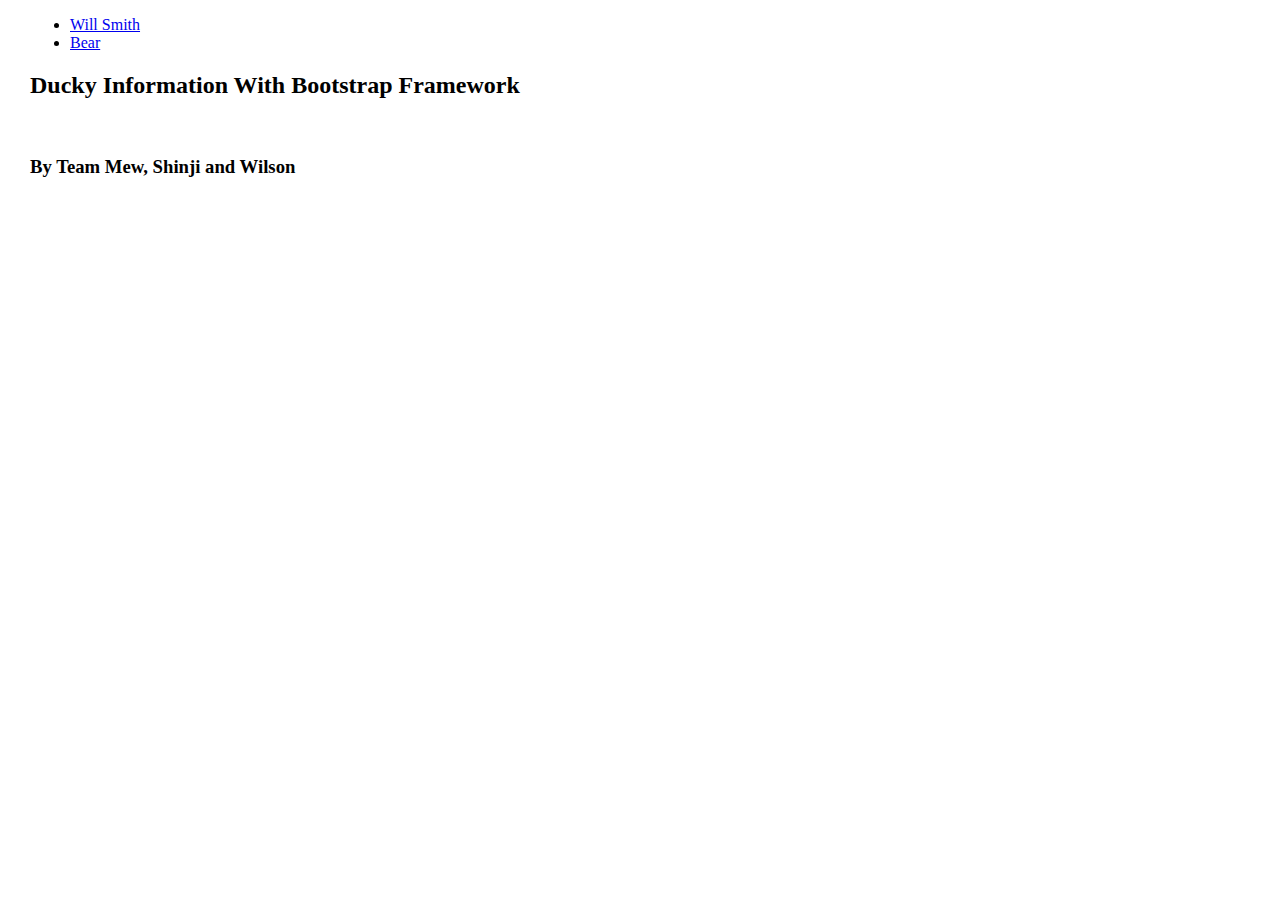
==== 24_bt_Mew_kusakabeS-machW/index.html @ 6bf61c40 "started ducky info stuff" ====
<!doctype html>
<html lang="en">
  <head>
    <meta charset="utf-8">
    <meta name="viewport" content="width=device-width, initial-scale=1">
    <title>Mews: Shinji and Wilson Bootstrap Ducky Info</title>
    <link href="https://cdn.jsdelivr.net/npm/bootstrap@5.2.3/dist/css/bootstrap.min.css" rel="stylesheet" integrity="sha384-rbsA2VBKQhggwzxH7pPCaAqO46MgnOM80zW1RWuH61DGLwZJEdK2Kadq2F9CUG65" crossorigin="anonymous">
    <!-- <link href="style.css" rel="stylesheet"> -->
  </head>
  <body style="margin: 0px 30px 30px 30px">
    <nav class="navbar navbar-expand-lg navbar-dark bg-dark">
        <div class="collapse navbar-collapse" id="navbarSupportedContent">
            <ul class="navbar-nav mr-auto">
                <li class="nav-item">
                  <a class="nav-link" href="#ws">Will Smith</a>
                </li>
                <li class="nav-item">
                  <a class="nav-link" href="#bear">Bear</a>
                </li>
              </ul>
        </div>
    </nav>
    <div class="container-sm bg-light text-center" >
        <h2>Ducky Information With Bootstrap Framework</h2><br>
        <h3>By Team Mew, Shinji and Wilson</h3>
    </div>
  </body>
</html>
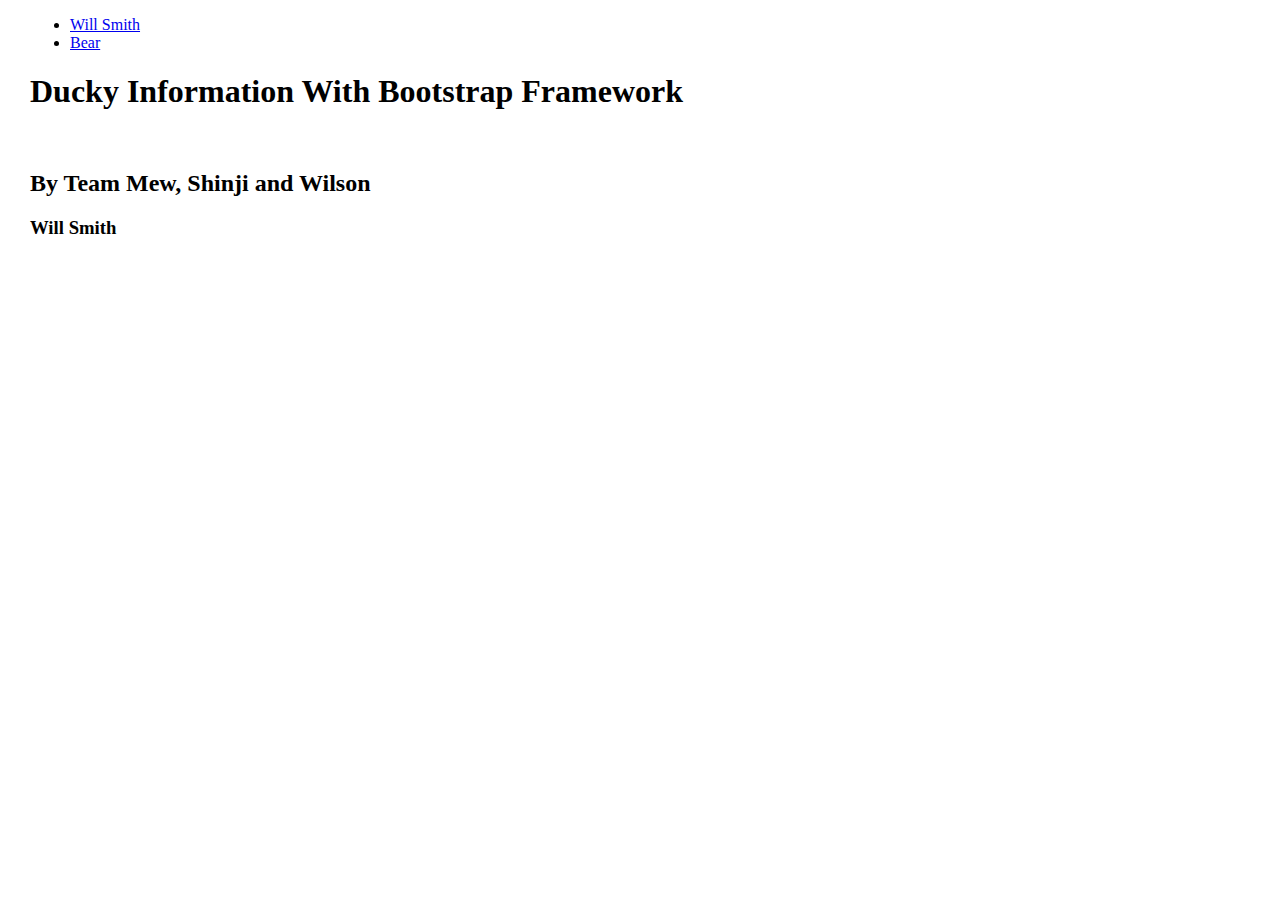
==== commit a66477f2: "ws" ====
--- a/24_bt_Mew_kusakabeS-machW/index.html
+++ b/24_bt_Mew_kusakabeS-machW/index.html
@@ -21,8 +21,11 @@
         </div>
     </nav>
     <div class="container-sm bg-light text-center" >
-        <h2>Ducky Information With Bootstrap Framework</h2><br>
-        <h3>By Team Mew, Shinji and Wilson</h3>
+        <h1>Ducky Information With Bootstrap Framework</h1><br>
+        <h2>By Team Mew, Shinji and Wilson</h2>
+    </div>
+    <div id="ws" class="container-sm bg-warning">
+        <h3> Will Smith</h3> <br>
     </div>
   </body>
 </html>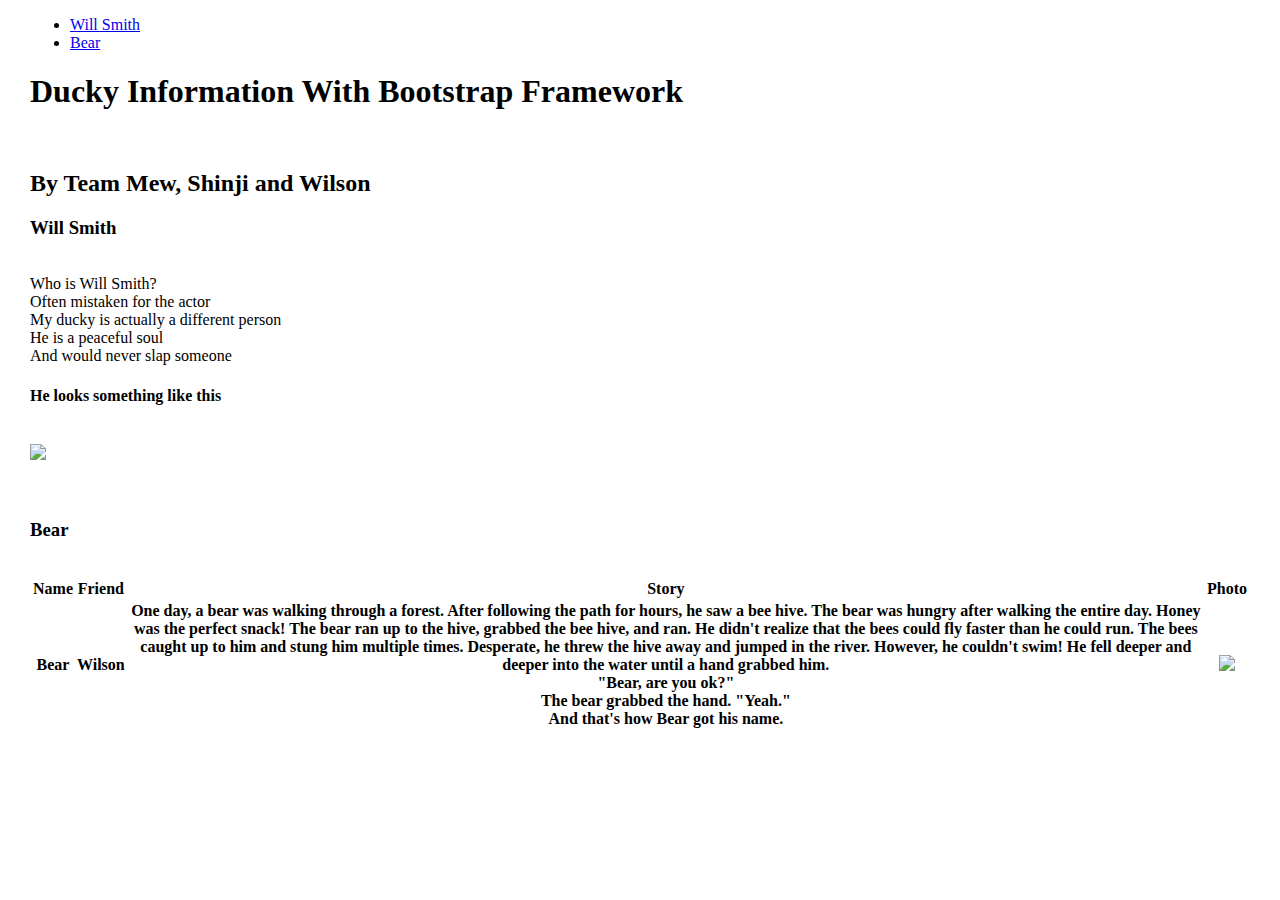
==== commit 9b76d105: "finished" ====
--- a/24_bt_Mew_kusakabeS-machW/index.html
+++ b/24_bt_Mew_kusakabeS-machW/index.html
@@ -1,4 +1,13 @@
 <!doctype html>
+
+<!--
+Mew: Shinji Kusakabe, Wilson Mach
+SoftDev
+K24 -- Mmmmm... Tasty!
+2022-11-30
+time spent: 0.4 hours
+-->
+
 <html lang="en">
   <head>
     <meta charset="utf-8">
@@ -26,6 +35,43 @@
     </div>
     <div id="ws" class="container-sm bg-warning">
         <h3> Will Smith</h3> <br>
+        <div class="container-sm bg-light">
+          <div class="row text-center">
+            <div class="col border">Who is Will Smith?</div>
+            <div class="col border">Often mistaken for the actor</div>
+            <div class="col border">My ducky is actually a different person</div>
+            <div class="col border">He is a peaceful soul</div>
+            <div class="col border">And would never slap someone</div>            </div>
+          <div class="row text-center">
+            <h4> He looks something like this </h4> <br>
+            <img src="https://m.media-amazon.com/images/I/71vj4KrX+vL.jpg" style="margin-left: auto; margin-right: auto; width: 50%;">
+          </div>
+        </div>
+    </div>
+    <br><br>
+    <div id="bear" class="container-sm bg-light">
+      <h3> Bear </h3> <br>
+      <table class="table table-striped">
+        <thead>
+          <tr>
+            <th scope="col">Name</th>
+            <th scope="col">Friend</th>
+            <th scope="col">Story</th>
+            <th scope="col">Photo</th>
+          </tr>
+        </thead>
+        <tbody>
+          <tr>
+            <th>Bear</th>
+            <th>Wilson</th>
+            <th>One day, a bear was walking through a forest. After following the path for hours, he saw a bee hive. The bear was hungry after walking the entire day. Honey was the perfect snack! The bear ran up to the hive, grabbed the bee hive, and ran. He didn't realize that the bees could fly faster than he could run. The bees caught up to him and stung him multiple times. Desperate, he threw the hive away and jumped in the river. However, he couldn't swim! He fell deeper and deeper into the water until a hand grabbed him. <br>"Bear, are you ok?" <br>The bear grabbed the hand. "Yeah."<br> And that's how Bear got his name. </th>
+            <th>
+              <img src="https://m.media-amazon.com/images/I/41ARpf4ogwL._AC_.jpg" style="margin-left: auto; margin-right: auto;">
+            </th>
+          </tr>
+        </tbody>
+      </table>
+      </div>
     </div>
   </body>
-</html>+</html>
